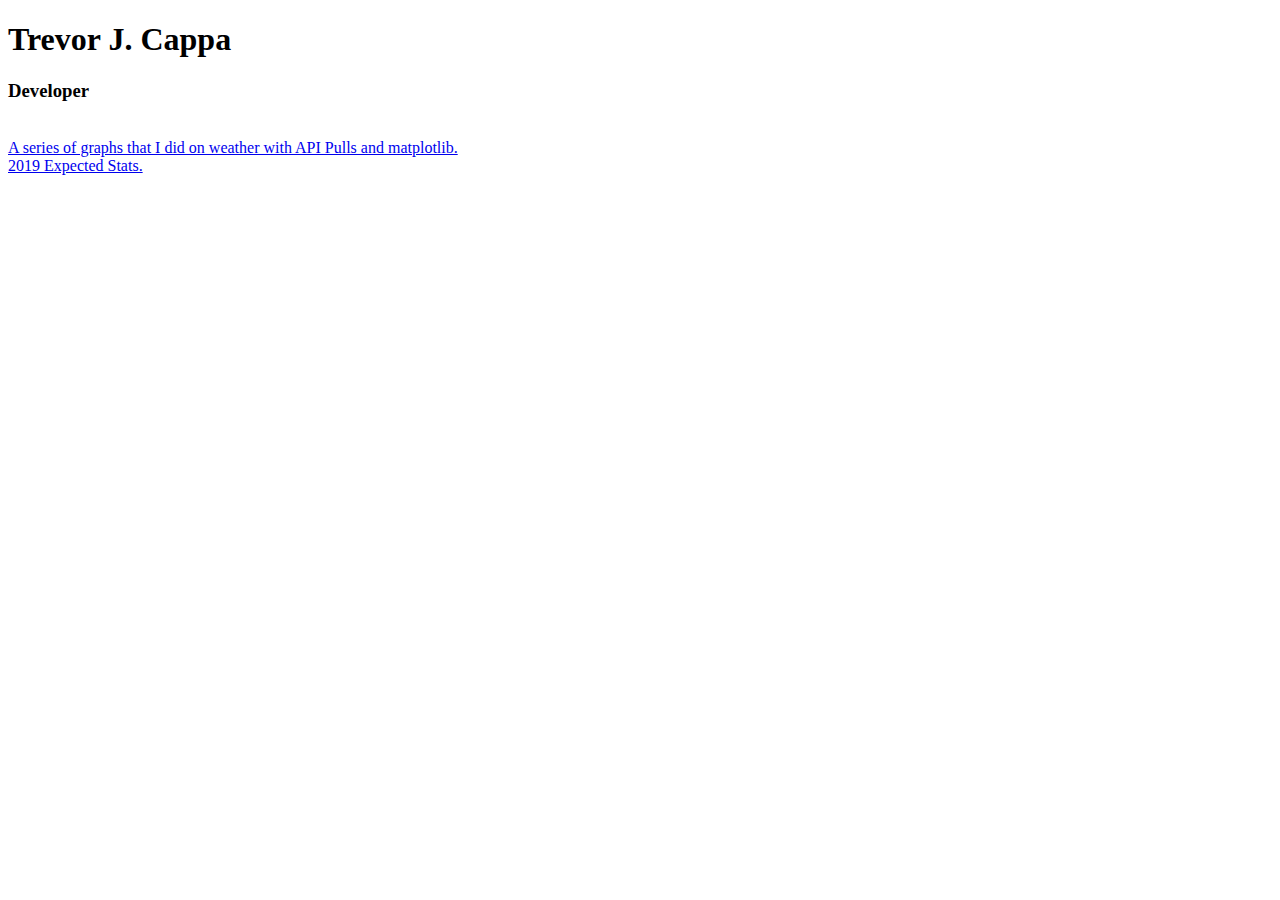
==== index.html @ 7f301b1c "Added Links to Baseball" ====
<!DOCTYPE html>
<html lang="en">
<head>
    <meta charset="UTF-8">
    <meta name="viewport" content="width=device-width, initial-scale=1.0">
    <meta http-equiv="X-UA-Compatible" content="ie=edge">
    <title>Trevor Website</title>
</head>
<body>
    <h1>Trevor J. Cappa</h1>
    <h3>Developer</h3>
    <br>
    <a href="https://trevorcap.github.io/graphs">A series of graphs that I did on weather with API Pulls and matplotlib.</a>
    <br>
    <a href="https://trevorcap.github.io/2019xstats">2019 Expected Stats.</a>


</body>
</html>
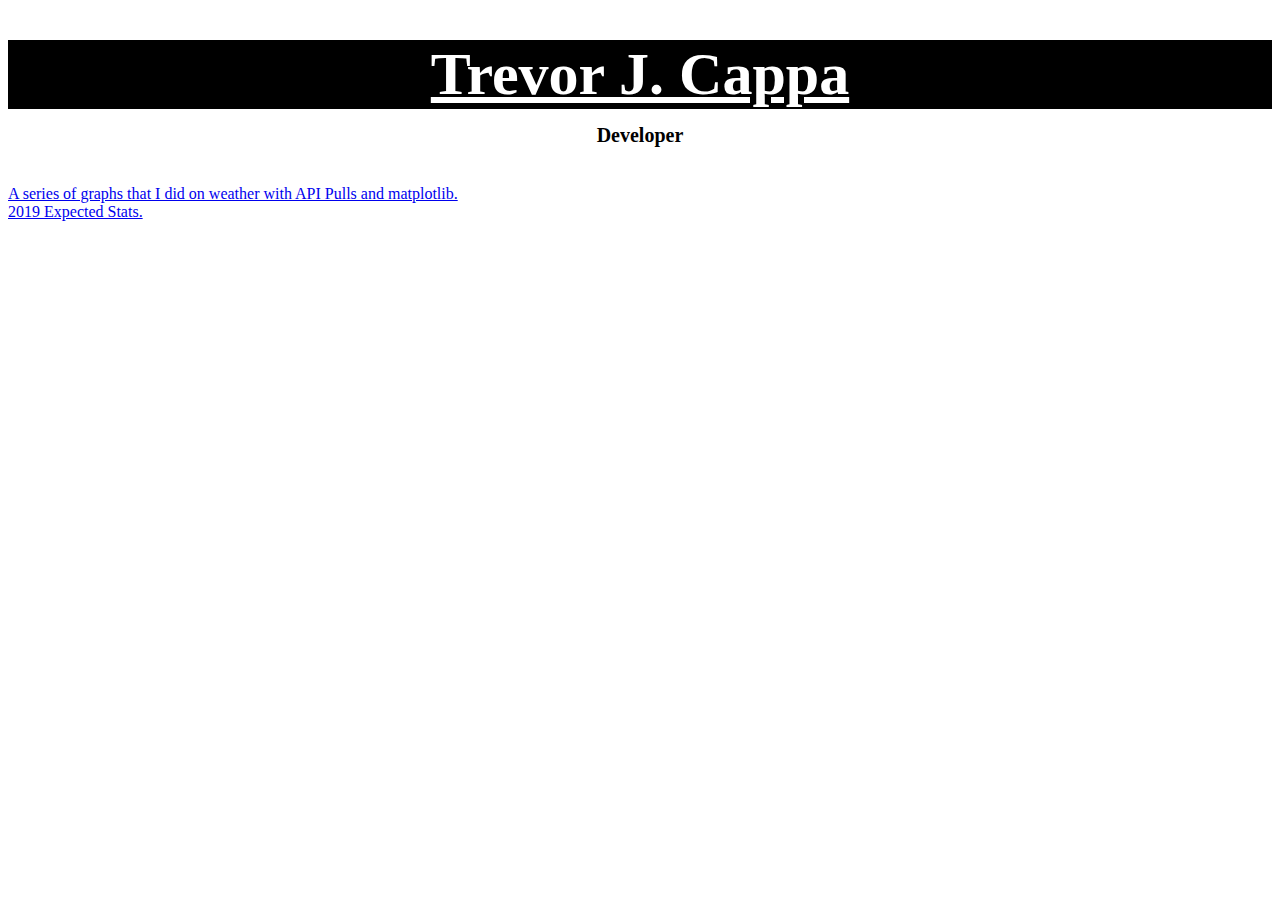
==== commit 7f0af821: "Saved Stylesheet" ====
--- a/index.html
+++ b/index.html
@@ -5,6 +5,7 @@
     <meta name="viewport" content="width=device-width, initial-scale=1.0">
     <meta http-equiv="X-UA-Compatible" content="ie=edge">
     <title>Trevor Website</title>
+    <link rel="stylesheet" type="text/css" href="style.css">
 </head>
 <body>
     <h1>Trevor J. Cappa</h1>
--- a/style.css
+++ b/style.css
@@ -0,0 +1,66 @@
+  /* h1 heading tag */
+  h1 {
+    /* Put a 15-pixel margin at the bottom of the heading. */
+    margin-bottom: 15px;
+    /* Change the size of your font to 60 pixels high. */
+    font-size: 60px;
+    /* This will color the heading font white. */
+    color: white;
+    /* Align the text to the center of its enclosing element (e.g. div). */
+    text-align: center;
+    /* Underline the text. */
+    text-decoration: underline;
+    /* The background of the heading element will now be black. */
+    background-color: black;
+  }
+
+  /* h2 heading tags */
+  h2 {
+    /* Put a 15-pixel margin at the top of all h2 headings. */
+    margin-top: 15px;
+    margin-bottom: 15px;
+    font-size: 40px;
+    text-align: center;
+  }
+
+  /* h3 heading tags */
+  h3 {
+    margin-top: 15px;
+    font-size: 20px;
+    text-align: center;
+  }
+
+  /* All img tags */
+  img {
+    /* 
+      Center a block element in the middle of its enclosing tag.
+      When you use the "auto" rule on both left and right margins, 
+      your browser will do the math necessary to center a block element.
+      */
+    margin-left: auto;
+    margin-right: auto;
+    /* Block display (more on this later) */
+    display: block;
+  }
+
+  /* All p tags */
+  p {
+    text-align: center;
+    font-size: 20px;
+    /* Bold the text. */
+    font-weight: bold;
+  }
+
+  /* All unordered list tags */
+  ul {
+    text-align: center;
+    font-size: 35px;
+    /* Give an element a solid border. */
+    border-style: solid;
+    /* Render the border 5 pixels thick. */
+    border-width: 5px;
+    /* Include bullets in the content flow. */
+    /* More info here: http://www.w3schools.com/cssref/pr_list-style-position.asp */
+    list-style-position: inside;
+  }
+
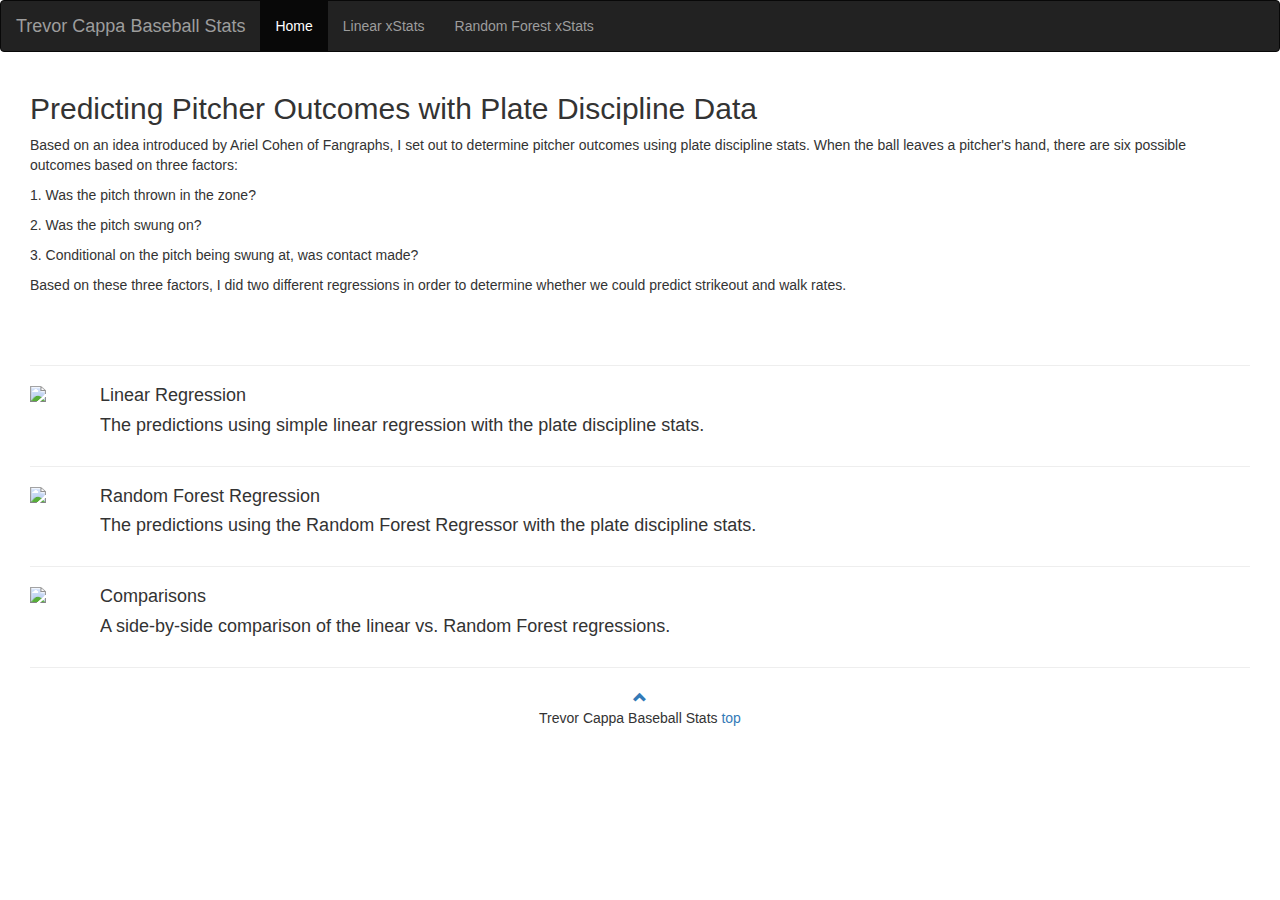
==== commit 400a2076: "Added first series of pages" ====
--- a/index.html
+++ b/index.html
@@ -1,20 +1,82 @@
+
 <!DOCTYPE html>
 <html lang="en">
 <head>
-    <meta charset="UTF-8">
-    <meta name="viewport" content="width=device-width, initial-scale=1.0">
-    <meta http-equiv="X-UA-Compatible" content="ie=edge">
-    <title>Trevor Website</title>
-    <link rel="stylesheet" type="text/css" href="style.css">
+    <meta charset="utf-8">
+    <meta name="viewport" content="width=device-width, initial-scale=1">
+    <link rel="stylesheet" href="https://maxcdn.bootstrapcdn.com/bootstrap/3.4.0/css/bootstrap.min.css">
+    <script src="https://ajax.googleapis.com/ajax/libs/jquery/3.4.0/jquery.min.js"></script>
+    <script src="https://maxcdn.bootstrapcdn.com/bootstrap/3.4.0/js/bootstrap.min.js"></script>
+
 </head>
 <body>
-    <h1>Trevor J. Cappa</h1>
-    <h3>Developer</h3>
-    <br>
-    <a href="https://trevorcap.github.io/graphs">A series of graphs that I did on weather with API Pulls and matplotlib.</a>
-    <br>
-    <a href="https://trevorcap.github.io/2019xstats">2019 Expected Stats.</a>
-
-
+    <nav class="navbar navbar-inverse">
+      <div class="container-fluid">
+        <div class="navbar-header">
+           <button type="button" class="navbar-toggle" data-toggle="collapse" data-target="#myNavbar">
+              <span class="icon-bar"></span>
+              <span class="icon-bar"></span>
+              <span class="icon-bar"></span>                        
+            </button>
+    <a class="navbar-brand" href="#">Trevor Cappa Baseball Stats</a>
+     </div>
+     <div class="collapse navbar-collapse" id="myNavbar">
+        <ul class="nav navbar-nav">
+           <li class="active"><a href="index.html">Home</a></li>
+           <li><a href="linear.html">Linear xStats</a></li>
+           <li><a href="forest.html">Random Forest xStats</a></li>
+          </ul>
+      </div>
+      </div>
+  </nav>
+<div class="container-fluid" >          
+<div class="container-fluid">
+  <h2>Predicting Pitcher Outcomes with Plate Discipline Data</h2>
+     <p>Based on an idea introduced by Ariel Cohen of Fangraphs, I set out to determine pitcher outcomes using plate discipline stats. 
+        When the ball leaves a pitcher's hand, there are six possible outcomes based on three factors:
+     <p> 1. Was the pitch thrown in the zone?</p>
+     <p> 2. Was the pitch swung on?</p>
+     <p> 3. Conditional on the pitch being swung at, was contact made?</p>
+     <p> Based on these three factors, I did two different regressions in order to determine whether we could predict strikeout and walk rates.</p>
+     <br>
+     <br>
+     <hr>
+<div class="media">
+<div class="media-left">
+  <img src="img_avatar1.png" class="media-object" style="width:60px">
+</div>
+ <div class="media-body">
+    <h4 class="media-heading">Linear Regression<h4>
+       <p>The predictions using simple linear regression with the plate discipline stats.</p>
+  </div>
+ </div>
+ <hr>
+ <div class="media">
+  <div class="media-left">
+    <img src="img_avatar1.png" class="media-object" style="width:60px">
+  </div>
+    <div class="media-body">
+      <h4 class="media-heading">Random Forest Regression<h4>
+         <p>The predictions using the Random Forest Regressor with the plate discipline stats.</p>
+    </div>
+   </div>
+<hr>
+<div class="media">
+  <div class="media-left">
+    <img src="img_avatar1.png" class="media-object" style="width:60px">
+  </div>
+    <div class="media-body">
+      <h4 class="media-heading">Comparisons<h4>
+         <p>A side-by-side comparison of the linear vs. Random Forest regressions.</p>
+    </div>
+   </div>
+  <hr>
+</div>   
 </body>
-</html>+<footer class="container-fluid text-center">
+  <a href="#myPage" title="To Top">
+    <span class="glyphicon glyphicon-chevron-up"></span>
+  </a>
+  <p>Trevor Cappa Baseball Stats <a href="index.html" title="Visit Trevor Cappa">top</a></p> 
+</footer>
+</html>
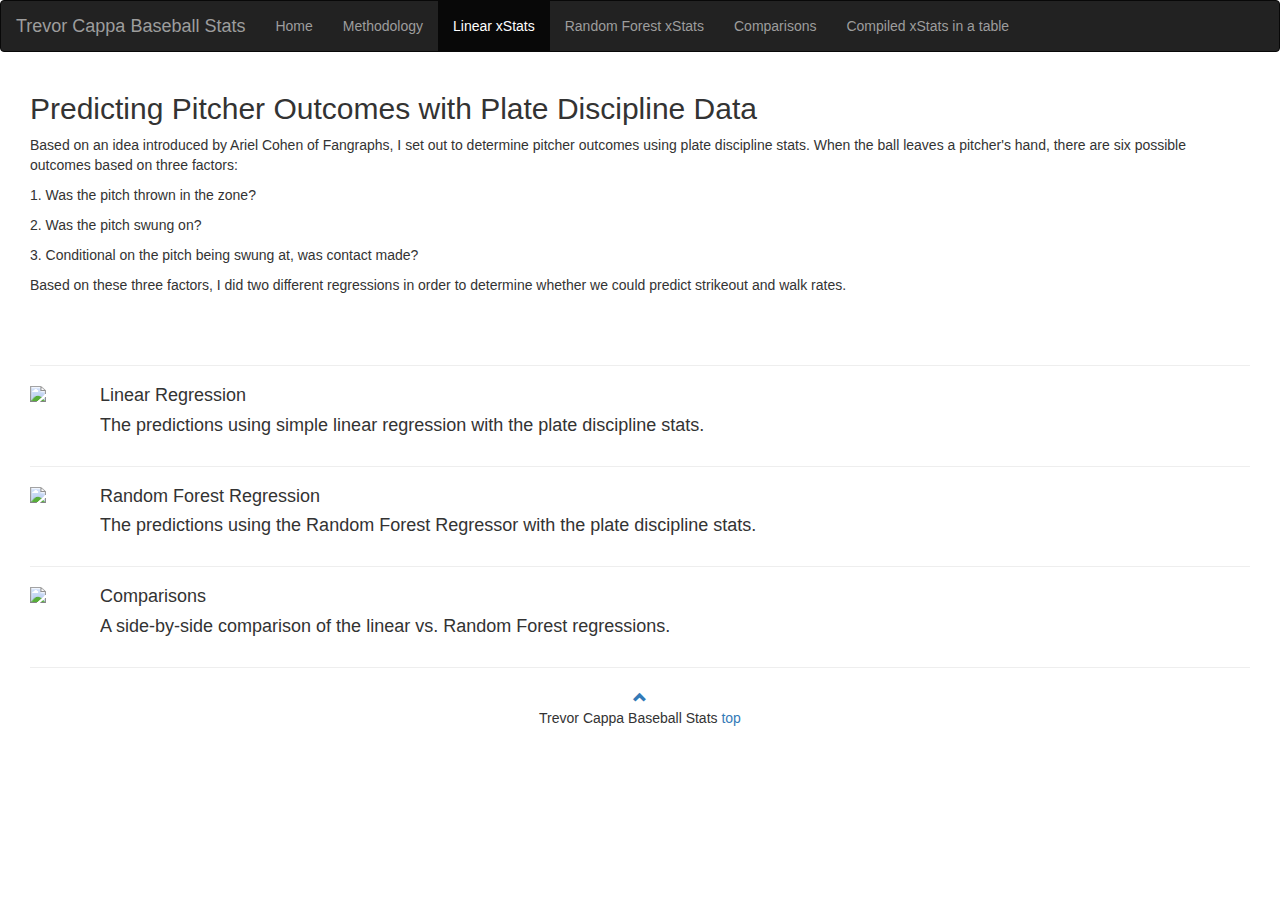
==== commit 54a92f00: "Added all pages + footers, header links" ====
--- a/index.html
+++ b/index.html
@@ -2,30 +2,34 @@
 <!DOCTYPE html>
 <html lang="en">
 <head>
-    <meta charset="utf-8">
-    <meta name="viewport" content="width=device-width, initial-scale=1">
-    <link rel="stylesheet" href="https://maxcdn.bootstrapcdn.com/bootstrap/3.4.0/css/bootstrap.min.css">
-    <script src="https://ajax.googleapis.com/ajax/libs/jquery/3.4.0/jquery.min.js"></script>
-    <script src="https://maxcdn.bootstrapcdn.com/bootstrap/3.4.0/js/bootstrap.min.js"></script>
-
+  <title>Random Forest xStats</title>
+  <meta charset="utf-8">
+  <meta name="viewport" content="width=device-width, initial-scale=1">
+  <link rel="stylesheet" href="https://maxcdn.bootstrapcdn.com/bootstrap/3.4.0/css/bootstrap.min.css">
+  <script src="https://ajax.googleapis.com/ajax/libs/jquery/3.4.0/jquery.min.js"></script>
+  <script src="https://maxcdn.bootstrapcdn.com/bootstrap/3.4.0/js/bootstrap.min.js"></script>
 </head>
 <body>
-    <nav class="navbar navbar-inverse">
-      <div class="container-fluid">
-        <div class="navbar-header">
-           <button type="button" class="navbar-toggle" data-toggle="collapse" data-target="#myNavbar">
-              <span class="icon-bar"></span>
-              <span class="icon-bar"></span>
-              <span class="icon-bar"></span>                        
-            </button>
-    <a class="navbar-brand" href="#">Trevor Cappa Baseball Stats</a>
-     </div>
-     <div class="collapse navbar-collapse" id="myNavbar">
-        <ul class="nav navbar-nav">
-           <li class="active"><a href="index.html">Home</a></li>
-           <li><a href="linear.html">Linear xStats</a></li>
-           <li><a href="forest.html">Random Forest xStats</a></li>
-          </ul>
+
+<nav class="navbar navbar-inverse">
+  <div class="container-fluid">
+    <div class="navbar-header">
+      <button type="button" class="navbar-toggle" data-toggle="collapse" data-target="#myNavbar">
+        <span class="icon-bar"></span>
+        <span class="icon-bar"></span>
+        <span class="icon-bar"></span>                        
+      </button>
+      <a class="navbar-brand" href="#">Trevor Cappa Baseball Stats</a>
+    </div>
+    <div class="collapse navbar-collapse" id="myNavbar">
+      <ul class="nav navbar-nav">
+        <li><a href="index.html">Home</a></li>
+        <li><a href="method.html">Methodology</a></li>
+        <li class="active"><a href="linear.html">Linear xStats</a></li>
+        <li><a href="forest.html">Random Forest xStats</a></li>
+        <li><a href="comparison.html">Comparisons</a></li>
+        <li><a href="data.html">Compiled xStats in a table</a></li>
+      </ul>
       </div>
       </div>
   </nav>
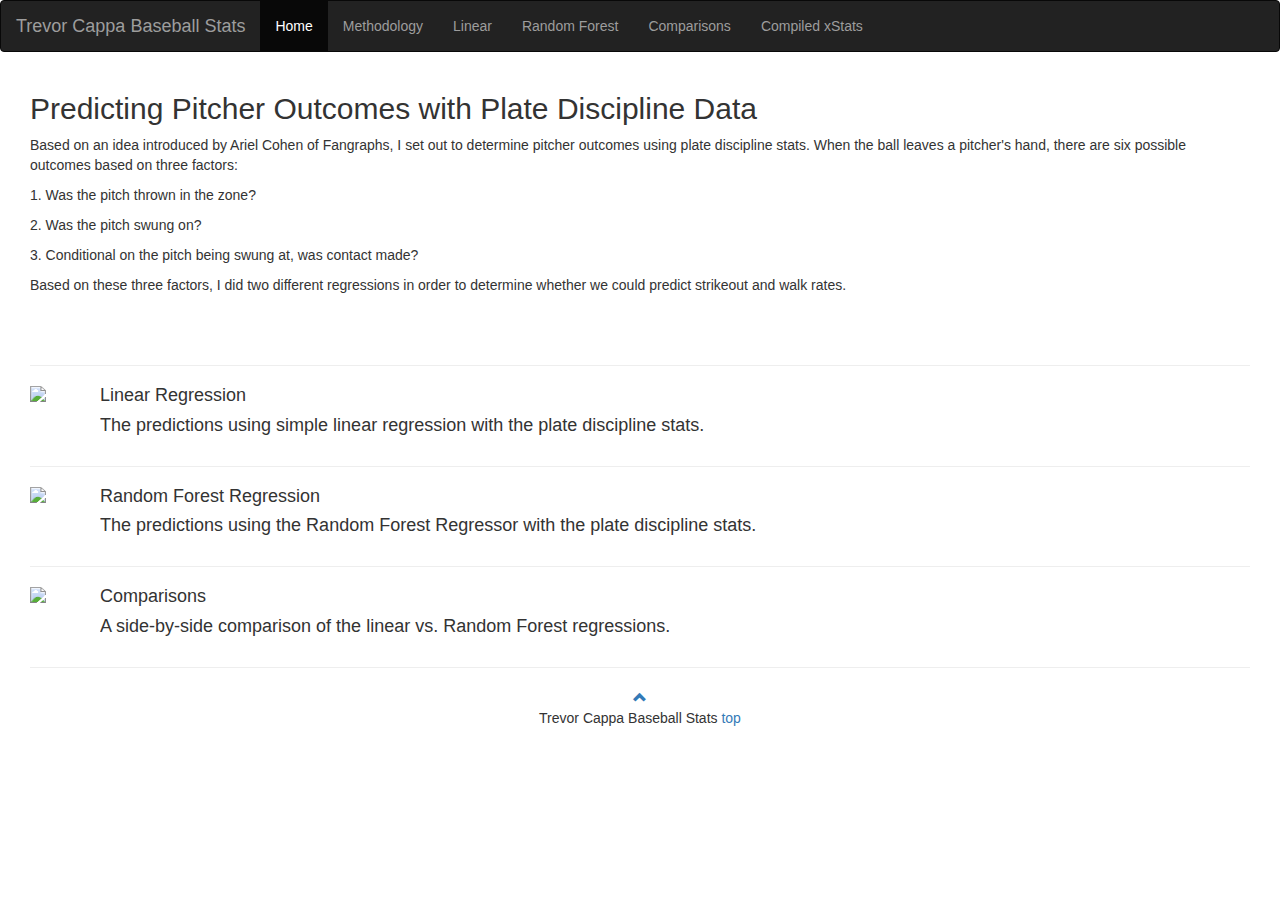
==== commit 78d74129: "Tinkering with the top bar" ====
--- a/index.html
+++ b/index.html
@@ -23,12 +23,12 @@
     </div>
     <div class="collapse navbar-collapse" id="myNavbar">
       <ul class="nav navbar-nav">
-        <li><a href="index.html">Home</a></li>
+        <li class="active"><a href="index.html">Home</a></li>
         <li><a href="method.html">Methodology</a></li>
-        <li class="active"><a href="linear.html">Linear xStats</a></li>
-        <li><a href="forest.html">Random Forest xStats</a></li>
+        <li><a href="linear.html">Linear</a></li>
+        <li><a href="forest.html">Random Forest</a></li>
         <li><a href="comparison.html">Comparisons</a></li>
-        <li><a href="data.html">Compiled xStats in a table</a></li>
+        <li><a href="data.html">Compiled xStats</a></li>
       </ul>
       </div>
       </div>
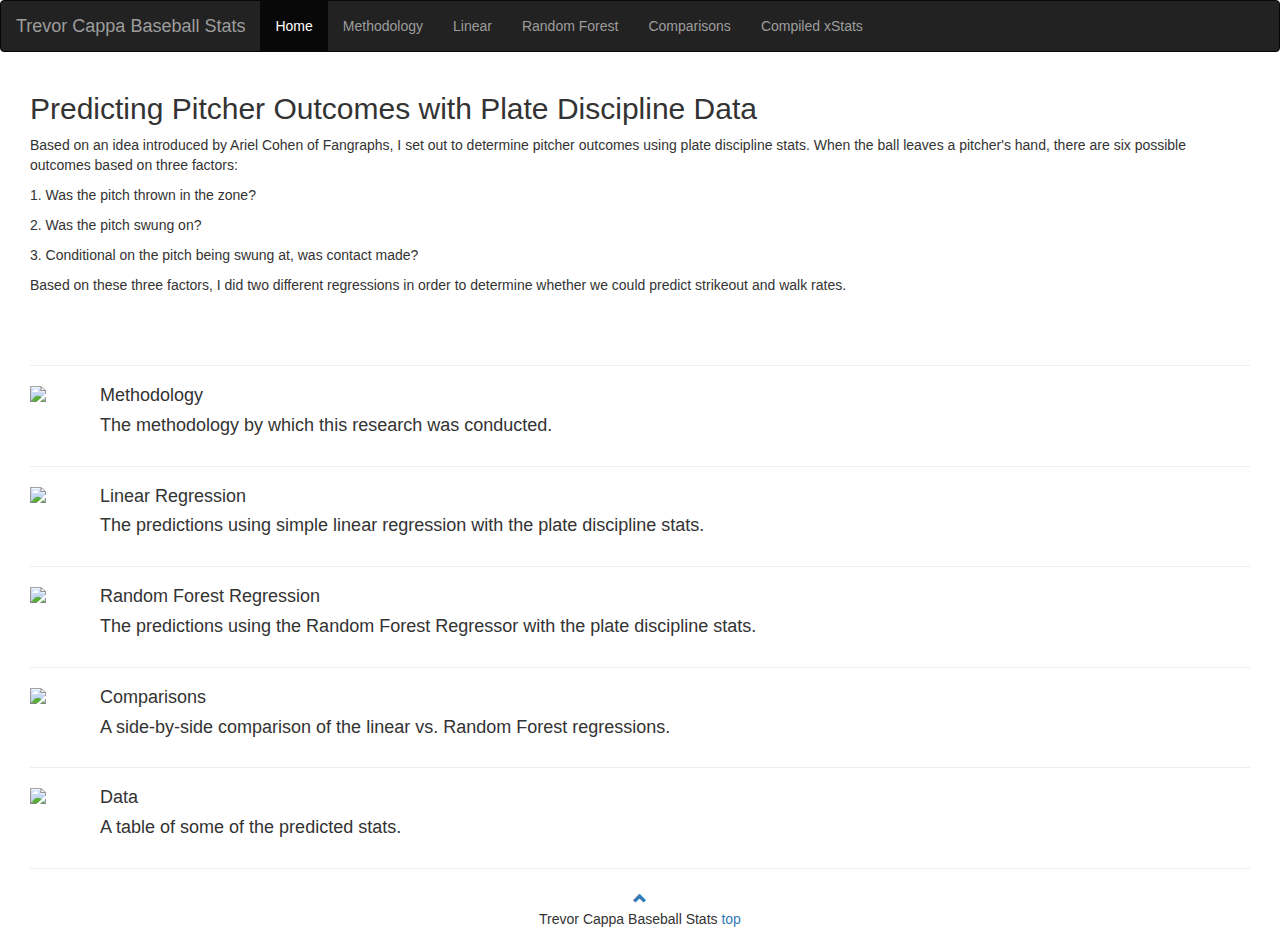
==== commit 55526c2e: "Minor fixes" ====
--- a/index.html
+++ b/index.html
@@ -8,8 +8,7 @@
   <link rel="stylesheet" href="https://maxcdn.bootstrapcdn.com/bootstrap/3.4.0/css/bootstrap.min.css">
   <script src="https://ajax.googleapis.com/ajax/libs/jquery/3.4.0/jquery.min.js"></script>
   <script src="https://maxcdn.bootstrapcdn.com/bootstrap/3.4.0/js/bootstrap.min.js"></script>
-</head>
-<body>
+
 
 <nav class="navbar navbar-inverse">
   <div class="container-fluid">
@@ -19,7 +18,7 @@
         <span class="icon-bar"></span>
         <span class="icon-bar"></span>                        
       </button>
-      <a class="navbar-brand" href="#">Trevor Cappa Baseball Stats</a>
+      <a class="navbar-brand" href="index.html">Trevor Cappa Baseball Stats</a>
     </div>
     <div class="collapse navbar-collapse" id="myNavbar">
       <ul class="nav navbar-nav">
@@ -33,6 +32,8 @@
       </div>
       </div>
   </nav>
+</head>
+<body>
 <div class="container-fluid" >          
 <div class="container-fluid">
   <h2>Predicting Pitcher Outcomes with Plate Discipline Data</h2>
@@ -45,6 +46,16 @@
      <br>
      <br>
      <hr>
+<div class="media">
+<div class="media-left">
+  <img src="img_avatar1.png" class="media-object" style="width:60px">
+</div>
+<div class="media-body">
+  <h4 class="media-heading">Methodology<h4>
+   <p>The methodology by which this research was conducted.</p>
+ </div>
+ </div>
+<hr>
 <div class="media">
 <div class="media-left">
   <img src="img_avatar1.png" class="media-object" style="width:60px">
@@ -74,13 +85,23 @@
          <p>A side-by-side comparison of the linear vs. Random Forest regressions.</p>
     </div>
    </div>
+  <hr>   
+<div class="media">
+  <div class="media-left">
+    <img src="img_avatar1.png" class="media-object" style="width:60px">
+  </div>
+    <div class="media-body">
+      <h4 class="media-heading">Data<h4>
+         <p>A table of some of the predicted stats.</p>
+    </div>
+   </div>
   <hr>
-</div>   
+</div> 
 </body>
 <footer class="container-fluid text-center">
-  <a href="#myPage" title="To Top">
+  <a href="#" title="To Top">
     <span class="glyphicon glyphicon-chevron-up"></span>
   </a>
-  <p>Trevor Cappa Baseball Stats <a href="index.html" title="Visit Trevor Cappa">top</a></p> 
+  <p>Trevor Cappa Baseball Stats <a href="#" title="Visit Trevor Cappa">top</a></p> 
 </footer>
 </html>
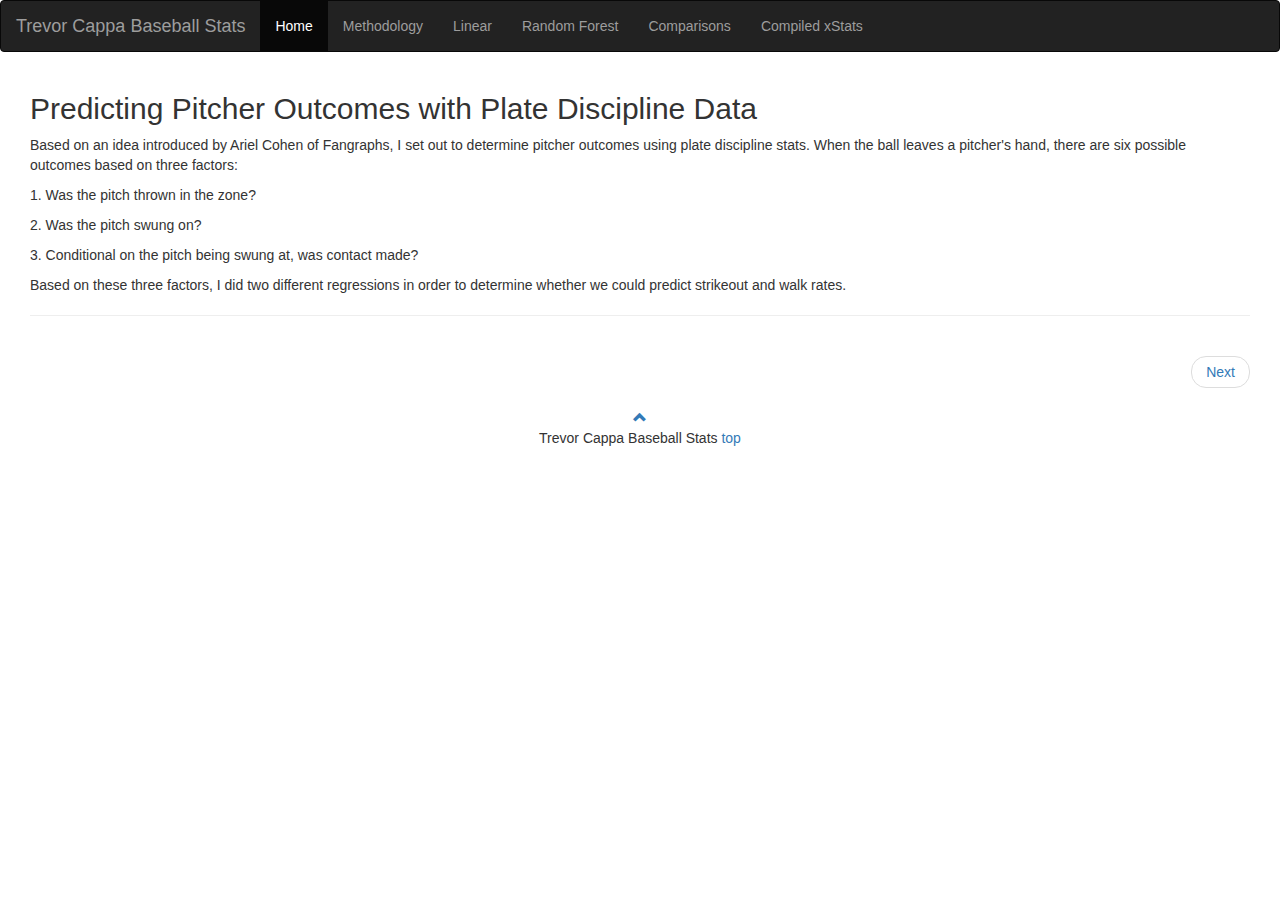
==== commit a190f155: "lots of building out" ====
--- a/index.html
+++ b/index.html
@@ -2,7 +2,7 @@
 <!DOCTYPE html>
 <html lang="en">
 <head>
-  <title>Random Forest xStats</title>
+  <title>Trevor Cappa Baseball Stats</title>
   <meta charset="utf-8">
   <meta name="viewport" content="width=device-width, initial-scale=1">
   <link rel="stylesheet" href="https://maxcdn.bootstrapcdn.com/bootstrap/3.4.0/css/bootstrap.min.css">
@@ -43,8 +43,8 @@
      <p> 2. Was the pitch swung on?</p>
      <p> 3. Conditional on the pitch being swung at, was contact made?</p>
      <p> Based on these three factors, I did two different regressions in order to determine whether we could predict strikeout and walk rates.</p>
-     <br>
-     <br>
+     <hr>
+     <!-- <br>
      <hr>
 <div class="media">
 <div class="media-left">
@@ -95,10 +95,13 @@
          <p>A table of some of the predicted stats.</p>
     </div>
    </div>
-  <hr>
+  <hr> -->
 </div> 
 </body>
 <footer class="container-fluid text-center">
+    <ul class="pager">
+        <li class="next"><a href="method.html">Next</a></li>
+      </ul>
   <a href="#" title="To Top">
     <span class="glyphicon glyphicon-chevron-up"></span>
   </a>
